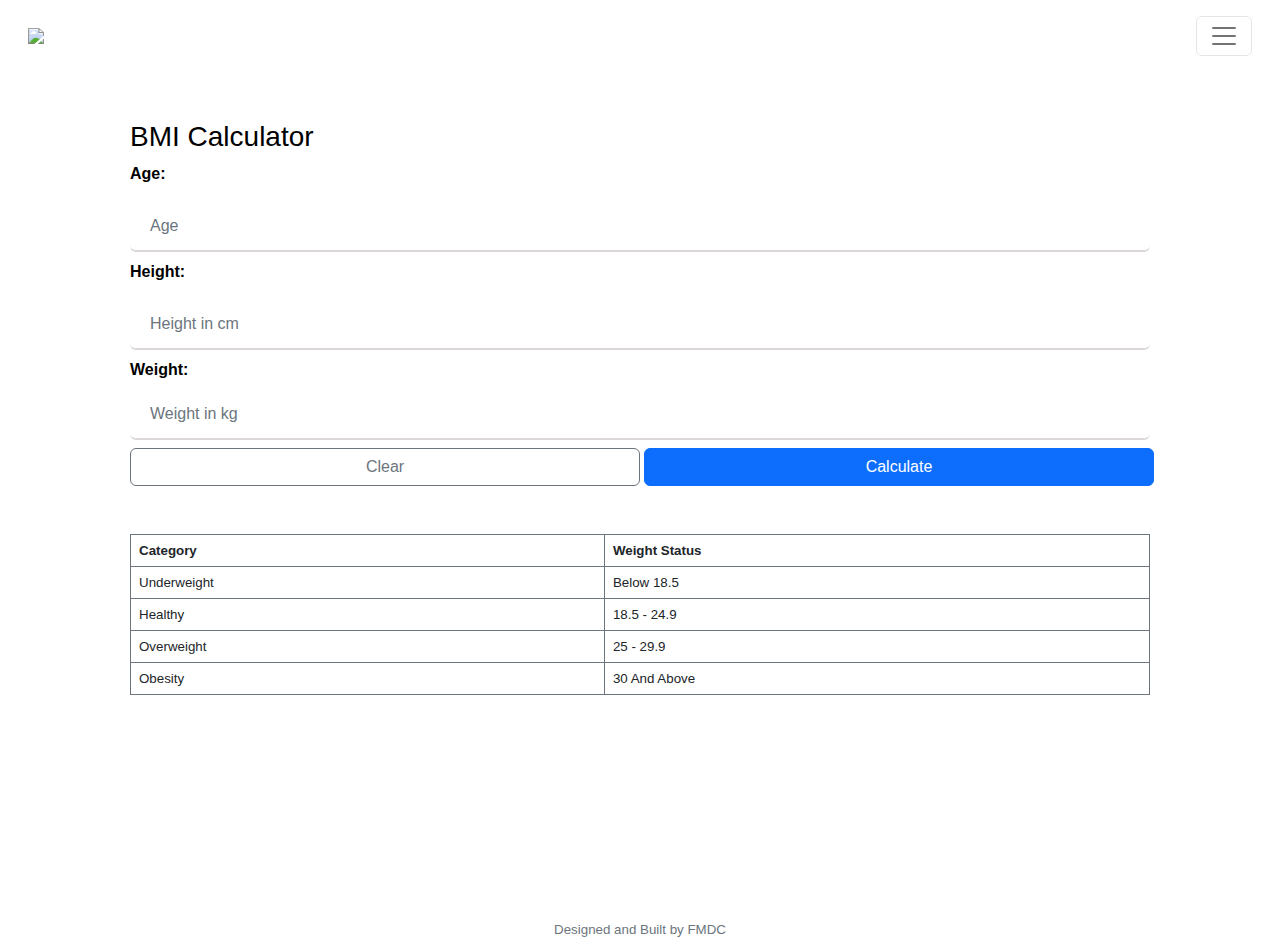
==== bmicalculator.html @ 0f19a909 "fix brand" ====
<html>

<head>
    <meta name="viewport" content="width=device-width, initial-scale=1.0">
    <meta http-equiv="Content-Type" content="text/html; charset=iso-8859-1">
    <title>CalcuApp</title>
    <link rel="icon" href="./assets/img/calcuapp-website-favicon-color.png" type="image/icon type">
    <link rel="stylesheet" href="assets/css/bootstrap.min.css">
    <link rel="stylesheet" href="assets/css/app.css">
    <script type="text/javascript" src="assets/js/jquery.min.js"></script>
    <script type="text/javascript" src="assets/js/popper.min.js"></script>
    <script type="text/javascript" src="assets/js/moment.js"></script>
    <script type="text/javascript" src="assets/js/font-awesome.min.js"></script>
    <script type="text/javascript" src="assets/js/bootstrap.bundle.min.js"></script>
</head>

<body>
    <!-- Top Navigation Menu -->
    <nav class="navbar p-3" style="background-color: #FFFFFF;">
        <div class="container-fluid">
            <a class="navbar-brand" href="index.html" style="color: rgb(48, 205, 163);">
                <img src="assets/img/calcuapp-logo.png" class="app_logo" />
            </a>
            <button class="navbar-toggler" type="button" data-bs-toggle="offcanvas" data-bs-target="#offcanvasNavbar"
                aria-controls="offcanvasNavbar">
                <span class="navbar-toggler-icon"></span>
            </button>
            <div class="offcanvas offcanvas-end" tabindex="-1" id="offcanvasNavbar"
                aria-labelledby="offcanvasNavbarLabel">
                <div class="offcanvas-header">
                    <h3 class="offcanvas-title" id="offcanvasNavbarLabel">
                        <img src="assets/img/calcuapp-logo.png" class="app_logo" />
                    </h3>
                    <button type="button" class="btn-close" data-bs-dismiss="offcanvas" aria-label="Close"></button>
                </div>
                <div class="offcanvas-body">
                    <ul class="navbar-nav justify-content-end flex-grow-1 pe-3">
                        <li class="nav-item">
                            <a class="nav-link " aria-current="page" href="index.html">Home</a>
                        </li>
                        <li class="nav-item">
                            <a class="nav-link" href="loancalculator.html">Loan Amortization Calculator</a>
                        </li>

                        <li class="nav-item">
                            <a class="nav-link" href="interestcalculator.html">Interest Calculator</a>
                        </li>
                        <li class="nav-item">
                            <a class="nav-link active" href="#">BMI Calculator</a>
                        </li>
                        <li class="nav-item">
                            <a class="nav-link disabled" href="#">Date Calculator</a>
                        </li>
                        <li class="nav-item">
                            <a class="nav-link disabled" href="#">Salary Calculator</a>
                        </li>
                    </ul>
                    <footer style="text-align: center;font-size: smaller;bottom: 0;" class="text-muted">
                        Designed and Built by FMDC
                    </footer>
                </div>
            </div>
        </div>
    </nav>
    <div class="container" style="min-height: 800px;">
        <div class="m-5">

            <div id="alertPlaceholder"></div>
            <h3>BMI Calculator
            </h3>

            <form id="bmi_form">

                <div class="col-md">
                    <label for="age" class="form-label"><b>Age:</b></label>
                    <input min="0" max="120" type="number" class="form-control" placeholder="Age" id="age"
                        data-field="Age" />
                </div>
                <div class="col-md">
                    <label for="height" class="form-label"><b>Height:</b></label>
                    <input min="0" type="number" placeholder="Height in cm" class="form-control" id="height"
                        data-field="Height" />
                </div>
                <div class="col-md">
                    <label for="weight" class="form-label"></label><b>Weight:</b></label>
                    <input min="0" type="number" placeholder="Weight in kg" class="form-control" id="weight"
                        data-field="Weight" />
                </div>

                <div class="d-flex gap-1 mt-2">
                    <input type="button" class="btn btn-outline-secondary col-md-6" value="Clear" class="form-control"
                        onclick="reset('loan_form')" />
                    <input type="button" class="btn btn-primary col-md-6" value="Calculate" class="form-control"
                        onclick="getValues()" />
                </div>

                <div class="col-md mt-5">
                    <table class="table table-bordered border-secondary" style="font-size:smaller;">
                        <thead>
                            <tr>
                                <th>Category</th>
                                <th>Weight Status</th>
                            </tr>
                        </thead>
                        <tbody>
                            <tr class="weight-status" id="underweight">
                                <td>Underweight</td>
                                <td>Below 18.5</td>
                            </tr>
                            <tr class="weight-status" id="healthy">
                                <td>Healthy</td>
                                <td>18.5 - 24.9</td>
                            </tr>
                            <tr class="weight-status" id="overweight">
                                <td>Overweight</td>
                                <td>25 - 29.9</td>
                            </tr>
                            <tr class="weight-status" id="obesity">
                                <td>Obesity</td>
                                <td>30 And Above</td>
                            </tr>

                        </tbody>
                    </table>
                </div>

            </form>
            <div id="Result"></div>
        </div>

    </div>
    <footer style="text-align: center;font-size: smaller;" class="text-muted">
        Designed and Built by FMDC
    </footer>
</body>

</html>


<script type="text/javascript" src="assets/js/client.js"></script>
<script type="text/javascript" src="assets/js/currency.min.js"></script>
<script type="text/javascript" src="assets/js/bmicalculator.js"></script>
---- assets/css/app.css ----
body
{
    background-color: #fff;
    color: #000;
    margin:0px;
    padding: 0px;
    font-family: sans-serif;
}

html {
  scroll-behavior: smooth;
}

.logo
{
    font-size: 25px !important;
    color: #05a081;
}

input[type=number] {
  width: 100%;
  padding: 12px 20px;
  margin: 8px 0;
  box-sizing: border-box;
  border: none;
  border-bottom: 2px solid rgba(86, 63, 63, 0.203);
}
  

a:active, a:link, a:visited, a:hover { text-decoration: none; }

select {
  padding: 5px 35px 5px 5px;
  font-size: 16px;
  border: 1px solid rgb(80, 77, 77);
  -webkit-appearance: none;
  -moz-appearance: none;
  appearance: none;
}

select::-ms-expand { 
    display: none;
}
  
@media screen and (min-width:0\0) {
    select {
        background:none\9;
        padding: 5px\9;
    } 
}

.topnav {
  overflow: hidden;
  position: relative;
  border-bottom: 1px solid rgba(55, 55, 55, 0.153);
  /* background-color: rgb(129, 232, 168); */
}
  
  .topnav #myLinks {
    display: none;
  }
  
  .topnav a {
    padding: 15px 16px;
    text-align: left;
    display: block;
  }
  
  .topnav a.icon {
    display: block;
    position: absolute;
    right: 0;
    top: 5;
  }
  
  .menu:hover {
    transform: scale(1.5);
    color: black;
  }
  
  .topnav a:hover {
    color: black;
  }

  #myLinks
  {
    background-color: #14523a71;
  }
  
  #myLinks a {
    color: rgb(255, 255, 255) !important;
  }
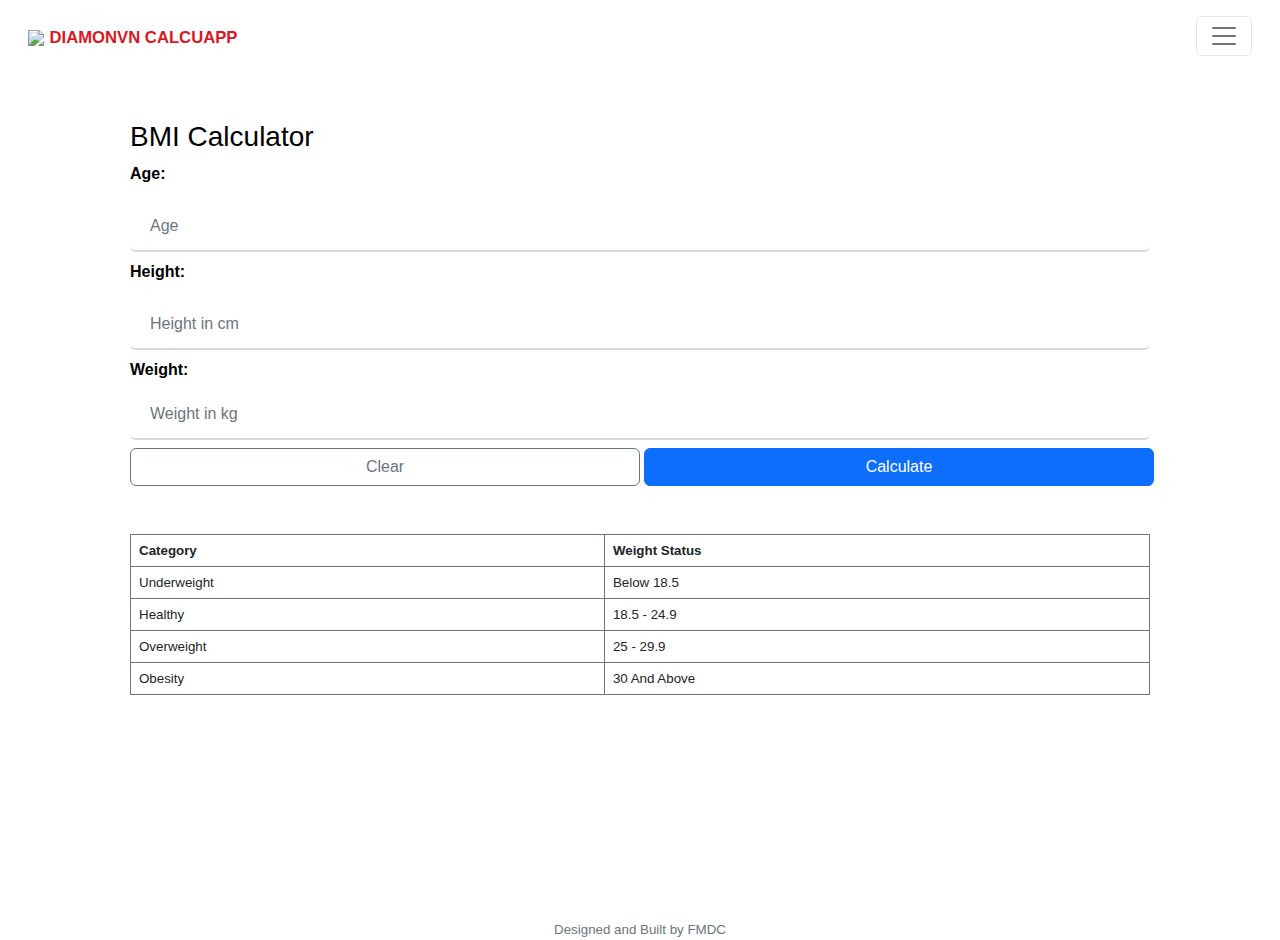
==== commit dc2ea89d: "changed logo and color" ====
--- a/bmicalculator.html
+++ b/bmicalculator.html
@@ -3,8 +3,8 @@
 <head>
     <meta name="viewport" content="width=device-width, initial-scale=1.0">
     <meta http-equiv="Content-Type" content="text/html; charset=iso-8859-1">
-    <title>CalcuApp</title>
-    <link rel="icon" href="./assets/img/calcuapp-website-favicon-color.png" type="image/icon type">
+    <title>DiamonVN CalcuApp</title>
+    <link rel="icon" href="./assets/img/diamonvn-calcuapp-logo.png" type="image/icon type">
     <link rel="stylesheet" href="assets/css/bootstrap.min.css">
     <link rel="stylesheet" href="assets/css/app.css">
     <script type="text/javascript" src="assets/js/jquery.min.js"></script>
@@ -19,7 +19,8 @@
     <nav class="navbar p-3" style="background-color: #FFFFFF;">
         <div class="container-fluid">
             <a class="navbar-brand" href="index.html" style="color: rgb(48, 205, 163);">
-                <img src="assets/img/calcuapp-logo.png" class="app_logo" />
+                <img src="assets/img/diamonvn-calcuapp-logo.png" class="app_logo" />
+                <b style="font-size: smaller;color:#da1821;">DIAMONVN CALCUAPP</b>
             </a>
             <button class="navbar-toggler" type="button" data-bs-toggle="offcanvas" data-bs-target="#offcanvasNavbar"
                 aria-controls="offcanvasNavbar">
@@ -29,7 +30,8 @@
                 aria-labelledby="offcanvasNavbarLabel">
                 <div class="offcanvas-header">
                     <h3 class="offcanvas-title" id="offcanvasNavbarLabel">
-                        <img src="assets/img/calcuapp-logo.png" class="app_logo" />
+                        <img src="assets/img/diamonvn-calcuapp-logo.png" class="app_logo" />
+                        <b style="font-size: smaller;color:#da1821;">DIAMONVN CALCUAPP</b>
                     </h3>
                     <button type="button" class="btn-close" data-bs-dismiss="offcanvas" aria-label="Close"></button>
                 </div>
@@ -53,6 +55,9 @@
                         </li>
                         <li class="nav-item">
                             <a class="nav-link disabled" href="#">Salary Calculator</a>
+                        </li>
+                        <li class="nav-item">
+                            <a class="nav-link" href="policy.html">Policy</a>
                         </li>
                     </ul>
                     <footer style="text-align: center;font-size: smaller;bottom: 0;" class="text-muted">
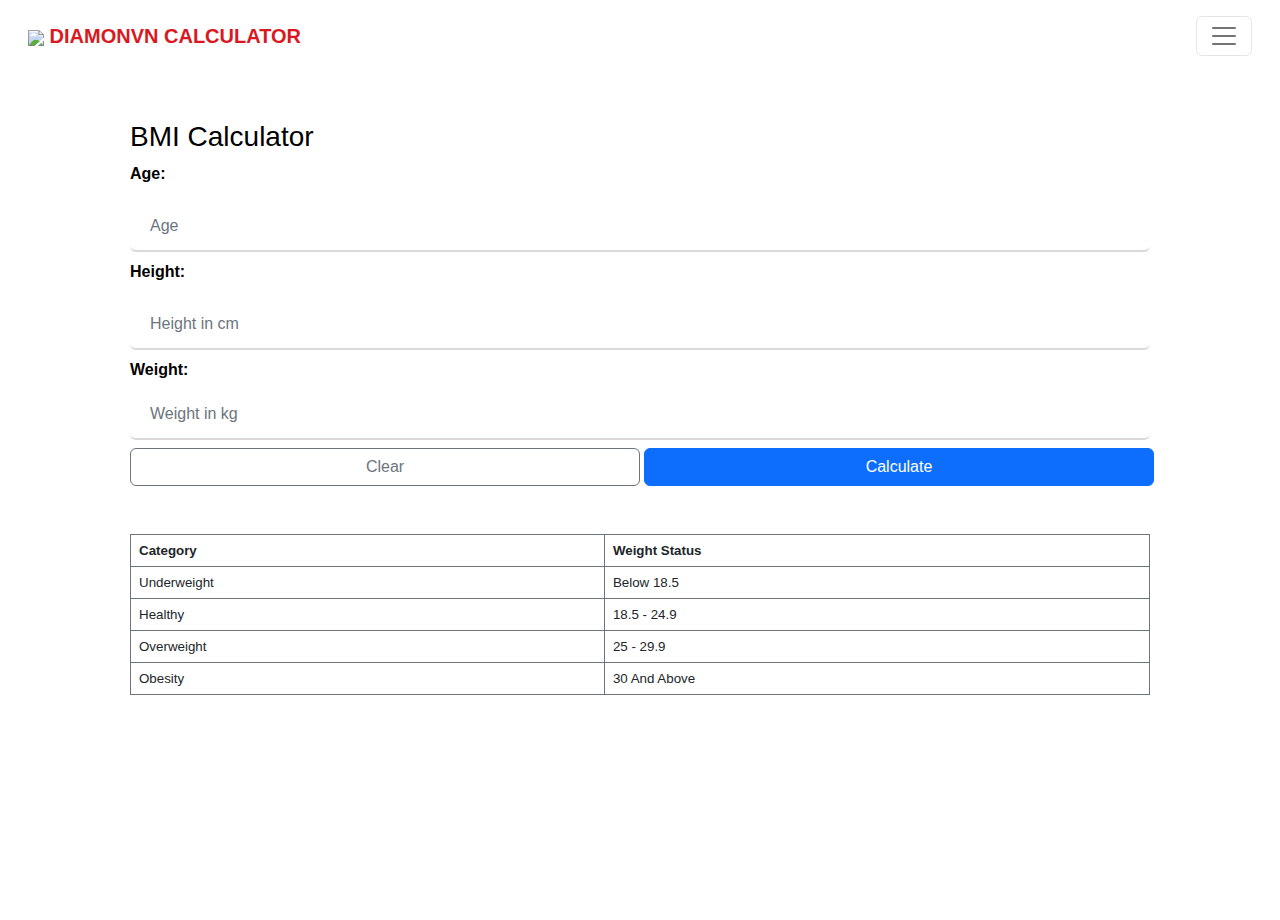
==== commit 74d7036a: "policy.html to privacy-policy.html" ====
--- a/bmicalculator.html
+++ b/bmicalculator.html
@@ -3,7 +3,7 @@
 <head>
     <meta name="viewport" content="width=device-width, initial-scale=1.0">
     <meta http-equiv="Content-Type" content="text/html; charset=iso-8859-1">
-    <title>DiamonVN CalcuApp</title>
+    <title>DiamonVN Calculator</title>
     <link rel="icon" href="./assets/img/diamonvn-calcuapp-logo.png" type="image/icon type">
     <link rel="stylesheet" href="assets/css/bootstrap.min.css">
     <link rel="stylesheet" href="assets/css/app.css">
@@ -20,7 +20,7 @@
         <div class="container-fluid">
             <a class="navbar-brand" href="index.html" style="color: rgb(48, 205, 163);">
                 <img src="assets/img/diamonvn-calcuapp-logo.png" class="app_logo" />
-                <b style="font-size: smaller;color:#da1821;">DIAMONVN CALCUAPP</b>
+                <b style="font-size: 20px;color:#da1821;">DIAMONVN CALCULATOR</b>
             </a>
             <button class="navbar-toggler" type="button" data-bs-toggle="offcanvas" data-bs-target="#offcanvasNavbar"
                 aria-controls="offcanvasNavbar">
@@ -31,7 +31,7 @@
                 <div class="offcanvas-header">
                     <h3 class="offcanvas-title" id="offcanvasNavbarLabel">
                         <img src="assets/img/diamonvn-calcuapp-logo.png" class="app_logo" />
-                        <b style="font-size: smaller;color:#da1821;">DIAMONVN CALCUAPP</b>
+                        <b style="font-size: 20px;color:#da1821;">DIAMONVN CALCULATOR</b>
                     </h3>
                     <button type="button" class="btn-close" data-bs-dismiss="offcanvas" aria-label="Close"></button>
                 </div>
@@ -57,12 +57,9 @@
                             <a class="nav-link disabled" href="#">Salary Calculator</a>
                         </li>
                         <li class="nav-item">
-                            <a class="nav-link" href="policy.html">Policy</a>
+                            <a class="nav-link" href=" privacy-policy.html">Policy</a>
                         </li>
                     </ul>
-                    <footer style="text-align: center;font-size: smaller;bottom: 0;" class="text-muted">
-                        Designed and Built by FMDC
-                    </footer>
                 </div>
             </div>
         </div>
@@ -134,9 +131,6 @@
         </div>
 
     </div>
-    <footer style="text-align: center;font-size: smaller;" class="text-muted">
-        Designed and Built by FMDC
-    </footer>
 </body>
 
 </html>
